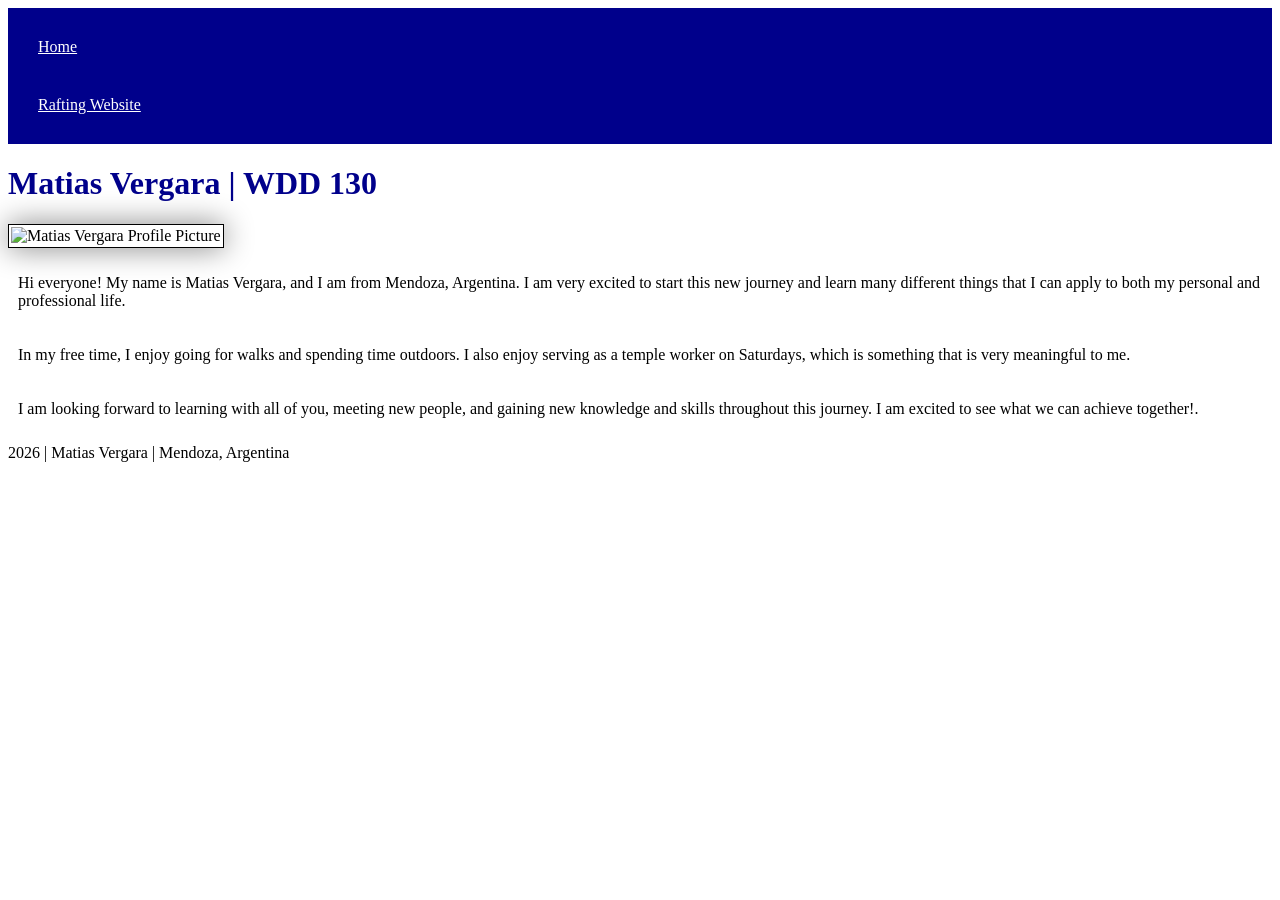
==== index.html @ 6eb877fb "code along w2 first pass" ====
<!DOCTYPE html>
<html lang="en">
<link rel="stylesheet" href="styles/styles.css">

<head>
    <meta charset="UTF-8">
    <meta name="viewport" content="width=device-width, initial-scale=1.0">
    <title>Matias Vergara | WDD 130</title>
</head>

<body>
    <header>
        <nav>
            <a href="#">Home</a>
            <a href="wwr/">Rafting Website</a>
        </nav>
    </header>
    <main>
        <h1>Matias Vergara | WDD 130</h1>
        <img src="images/matias.png" alt="Matias Vergara Profile Picture" width="200">
        <p>Hi everyone! My name is Matias Vergara, and I am from Mendoza, Argentina. I am very excited to start this new journey and learn many different things that I can apply to both my personal and professional life.</p>

        <p>In my free time, I enjoy going for walks and spending time outdoors. I also enjoy serving as a temple worker on Saturdays, which is something that is very meaningful to me.</p>

        <p>I am looking forward to learning with all of you, meeting new people, and gaining new knowledge and skills throughout this journey. I am excited to see what we can achieve together!.</p>
    </main>
    <footer> 2026 | Matias Vergara | Mendoza, Argentina </footer>

</body>

</html>
---- styles/styles.css ----
nav {
    background-color: darkblue;
    padding: 10px;
}

nav a {
    color: white;
    display: block;
    padding: 20px;
}

h1 {
    color: darkblue;
}

img {
    width: 150px height: auto;
    border: 1px solid black;
    padding: 2px;
    box-shadow: 0 0 30px gray;
}

p {
    padding: 10px;
}
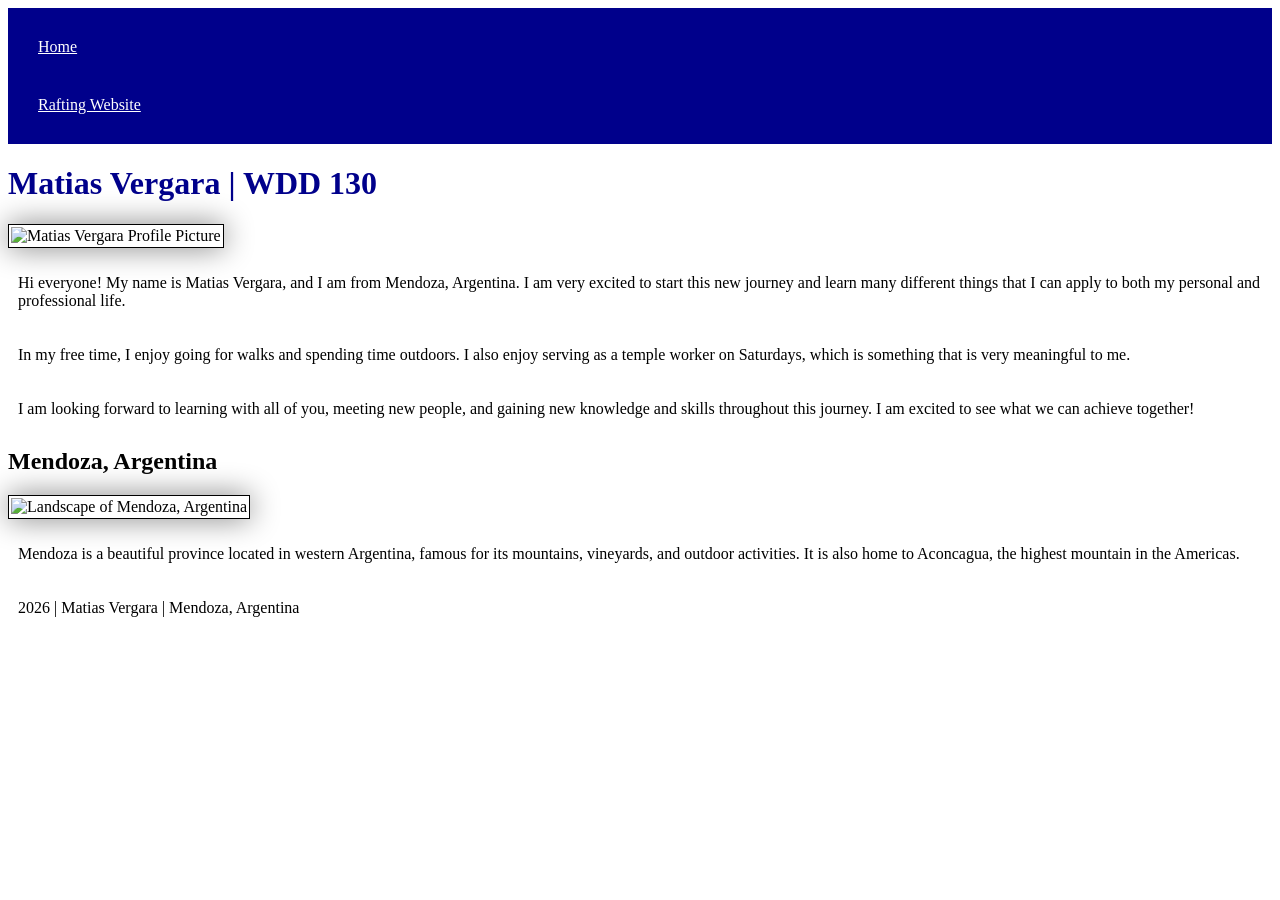
==== commit 51449590: "week02-WDD130" ====
--- a/index.html
+++ b/index.html
@@ -1,11 +1,17 @@
 <!DOCTYPE html>
 <html lang="en">
-<link rel="stylesheet" href="styles/styles.css">
 
 <head>
     <meta charset="UTF-8">
     <meta name="viewport" content="width=device-width, initial-scale=1.0">
     <title>Matias Vergara | WDD 130</title>
+
+    <!-- Meta tags -->
+    <meta name="description" content="Matias Vergara's personal homepage. Learn about my background, interests, and life in Mendoza, Argentina.">
+    <meta name="author" content="Matias Vergara">
+
+    <!-- CSS external file -->
+    <link rel="stylesheet" href="styles/styles.css">
 </head>
 
 <body>
@@ -15,16 +21,47 @@
             <a href="wwr/">Rafting Website</a>
         </nav>
     </header>
+
     <main>
         <h1>Matias Vergara | WDD 130</h1>
+
         <img src="images/matias.png" alt="Matias Vergara Profile Picture" width="200">
-        <p>Hi everyone! My name is Matias Vergara, and I am from Mendoza, Argentina. I am very excited to start this new journey and learn many different things that I can apply to both my personal and professional life.</p>
 
-        <p>In my free time, I enjoy going for walks and spending time outdoors. I also enjoy serving as a temple worker on Saturdays, which is something that is very meaningful to me.</p>
+        <p>
+            Hi everyone! My name is Matias Vergara, and I am from Mendoza, Argentina.
+            I am very excited to start this new journey and learn many different
+            things that I can apply to both my personal and professional life.
+        </p>
 
-        <p>I am looking forward to learning with all of you, meeting new people, and gaining new knowledge and skills throughout this journey. I am excited to see what we can achieve together!.</p>
+        <p>
+            In my free time, I enjoy going for walks and spending time outdoors.
+            I also enjoy serving as a temple worker on Saturdays, which is
+            something that is very meaningful to me.
+        </p>
+
+        <p>
+            I am looking forward to learning with all of you, meeting new people,
+            and gaining new knowledge and skills throughout this journey.
+            I am excited to see what we can achieve together!
+        </p>
     </main>
-    <footer> 2026 | Matias Vergara | Mendoza, Argentina </footer>
+
+    <!-- New aside element -->
+    <aside>
+        <h2>Mendoza, Argentina</h2>
+
+        <img src="images/mendoza.jpg" alt="Landscape of Mendoza, Argentina" width="200">
+
+        <p>
+            Mendoza is a beautiful province located in western Argentina,
+            famous for its mountains, vineyards, and outdoor activities.
+            It is also home to Aconcagua, the highest mountain in the Americas.
+        </p>
+    </aside>
+
+    <footer>
+        <p>2026 | Matias Vergara | Mendoza, Argentina</p>
+    </footer>
 
 </body>
 
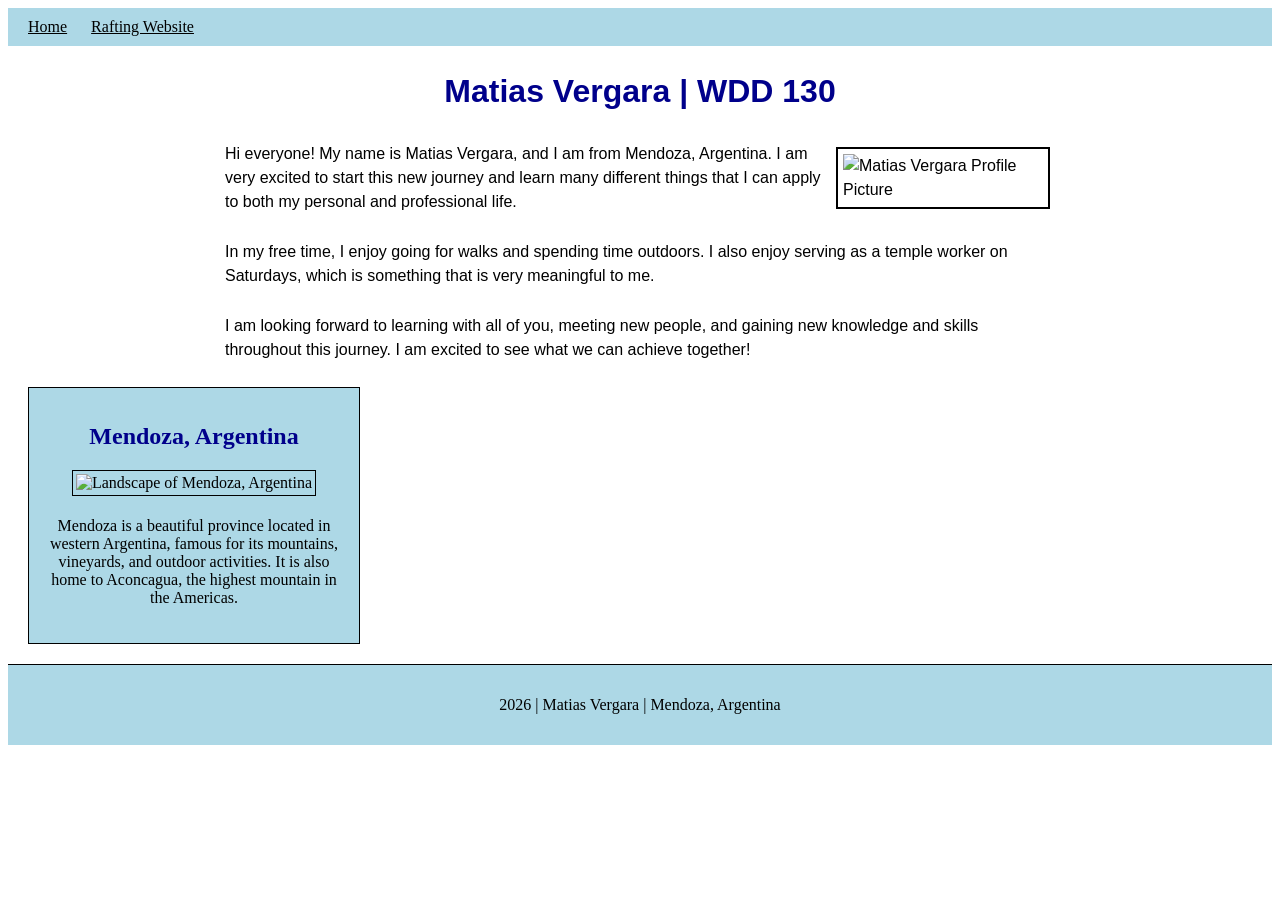
==== commit 575b5845: "week02-WDD130" ====
--- a/index.html
+++ b/index.html
@@ -50,7 +50,7 @@
     <aside>
         <h2>Mendoza, Argentina</h2>
 
-        <img src="images/mendoza.jpg" alt="Landscape of Mendoza, Argentina" width="200">
+        <img src="https://lh3.googleusercontent.com/grass-proxy/AIM7gW3esfbQ7NCfvoOyR4c993O3K_xB1nb79FKECpbA2uB4AHMj_ACJZ4fOhiOyCFH7YhcIlWz-MhOTNLfSUG1qavK5mmfjBbW2KLexzXNngIsmyHsMc8YoWyTiZQWls9fuGQXXW3KnZQQFSS3nh4LUGzVabwoMliSaIaKgNe3_5wdBMps4Psf4aWZ9Pg=s1360-w1360-h1020-rw" alt="Landscape of Mendoza, Argentina" width="200">
 
         <p>
             Mendoza is a beautiful province located in western Argentina,
--- a/styles/styles.css
+++ b/styles/styles.css
@@ -1,25 +1,63 @@
+main {
+    max-width: 840px;
+    margin: 20px auto;
+    font-family: Arial, Helvetica, sans-serif;
+    line-height: 1.5;
+}
+
 nav {
-    background-color: darkblue;
+    background-color: lightblue;
     padding: 10px;
 }
 
 nav a {
-    color: white;
-    display: block;
-    padding: 20px;
+    color: black;
+    padding: 10px;
 }
 
 h1 {
     color: darkblue;
+    text-align: center;
 }
 
-img {
-    width: 150px height: auto;
+h2 {
+    color: darkblue;
+}
+
+main img {
+    width: 200px;
+    height: auto;
+    border: 2px solid black;
+    padding: 5px;
+    float: right;
+    margin: 10px;
+}
+
+aside {
+    width: 300px;
+    margin: 20px;
     border: 1px solid black;
-    padding: 2px;
-    box-shadow: 0 0 30px gray;
+    padding: 15px;
+    background-color: lightblue;
+    color: black;
+    text-align: center;
+}
+
+aside img {
+    width: 200px;
+    height: auto;
+    border: 1px solid black;
+    padding: 3px;
 }
 
 p {
+    padding: 5px;
+}
+
+footer {
+    margin-top: 20px;
+    border-top: 1px solid black;
+    text-align: center;
     padding: 10px;
+    background-color: lightblue;
 }
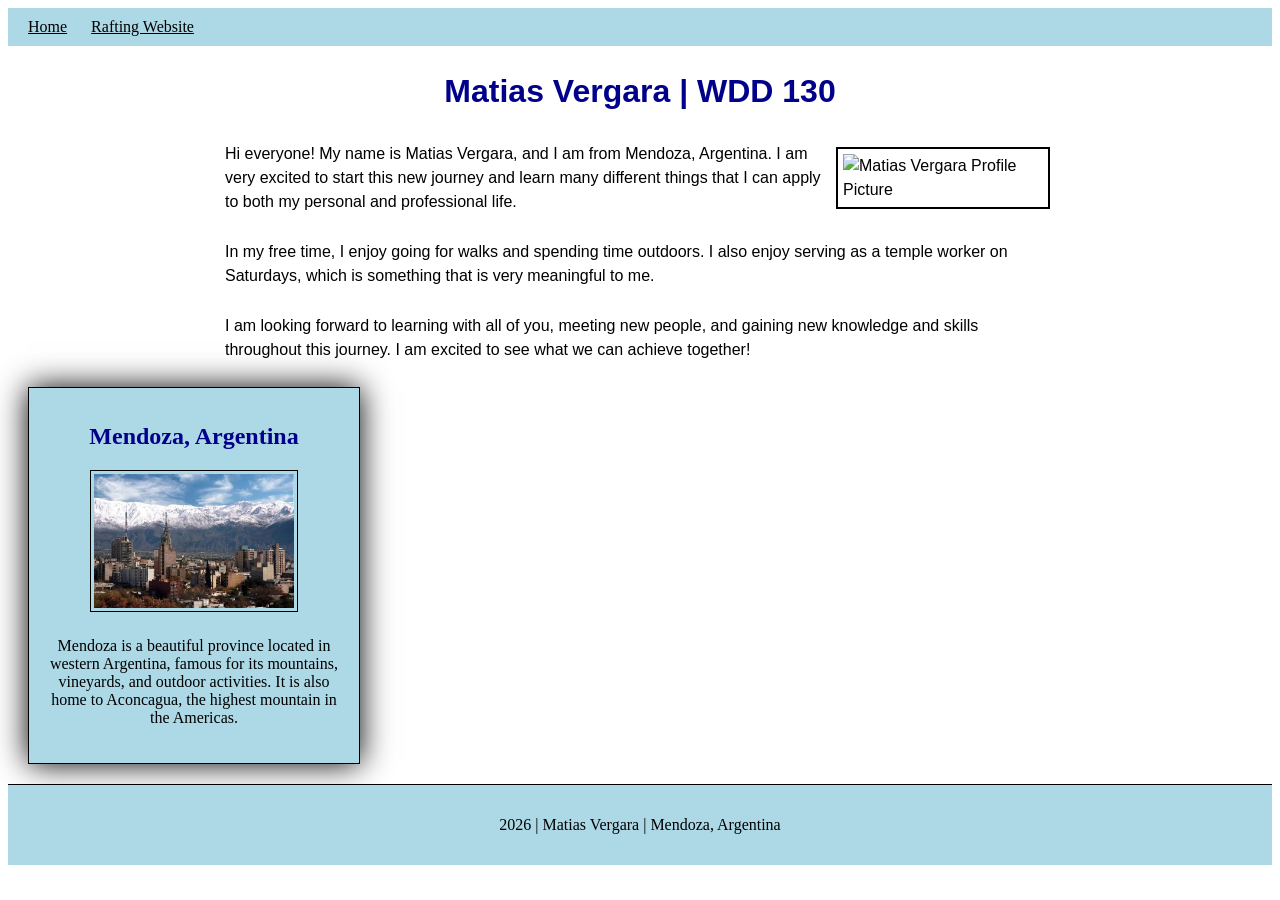
==== commit 6699baf7: "attempt" ====
--- a/index.html
+++ b/index.html
@@ -50,7 +50,7 @@
     <aside>
         <h2>Mendoza, Argentina</h2>
 
-        <img src="https://lh3.googleusercontent.com/grass-proxy/AIM7gW3esfbQ7NCfvoOyR4c993O3K_xB1nb79FKECpbA2uB4AHMj_ACJZ4fOhiOyCFH7YhcIlWz-MhOTNLfSUG1qavK5mmfjBbW2KLexzXNngIsmyHsMc8YoWyTiZQWls9fuGQXXW3KnZQQFSS3nh4LUGzVabwoMliSaIaKgNe3_5wdBMps4Psf4aWZ9Pg=s1360-w1360-h1020-rw" alt="Landscape of Mendoza, Argentina" width="200">
+        <img src="images/mendoza.jpg" width="200">
 
         <p>
             Mendoza is a beautiful province located in western Argentina,
--- a/styles/styles.css
+++ b/styles/styles.css
@@ -31,6 +31,7 @@
     padding: 5px;
     float: right;
     margin: 10px;
+
 }
 
 aside {
@@ -41,6 +42,7 @@
     background-color: lightblue;
     color: black;
     text-align: center;
+    box-shadow: 0 0 30px #020202;
 }
 
 aside img {
@@ -48,6 +50,7 @@
     height: auto;
     border: 1px solid black;
     padding: 3px;
+
 }
 
 p {
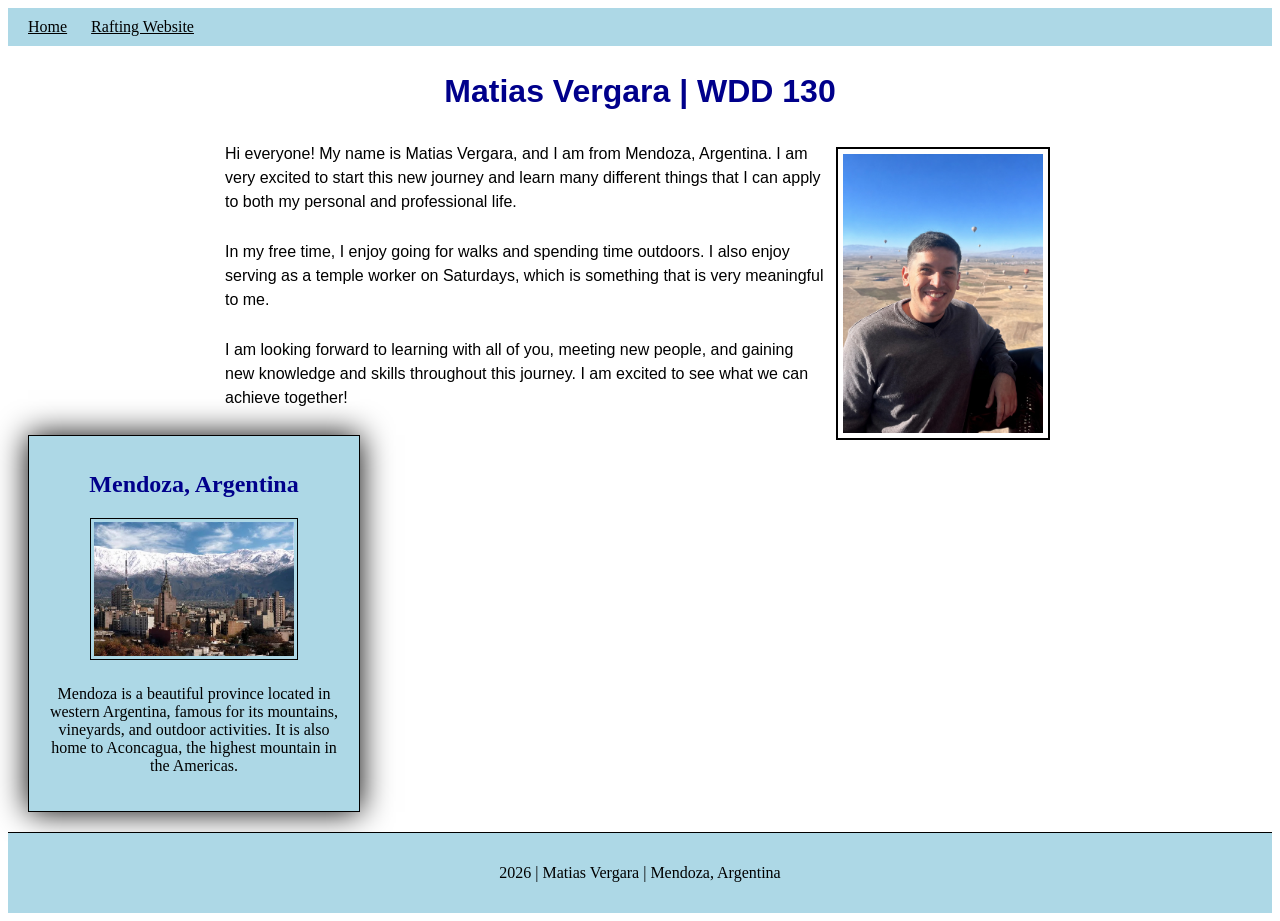
==== commit 5306c844: "Final Attempt - W2" ====
--- a/index.html
+++ b/index.html
@@ -25,7 +25,7 @@
     <main>
         <h1>Matias Vergara | WDD 130</h1>
 
-        <img src="images/matias.png" alt="Matias Vergara Profile Picture" width="200">
+        <img src="images/matias.jpg" alt="Matias Vergara Profile Picture" width="200">
 
         <p>
             Hi everyone! My name is Matias Vergara, and I am from Mendoza, Argentina.
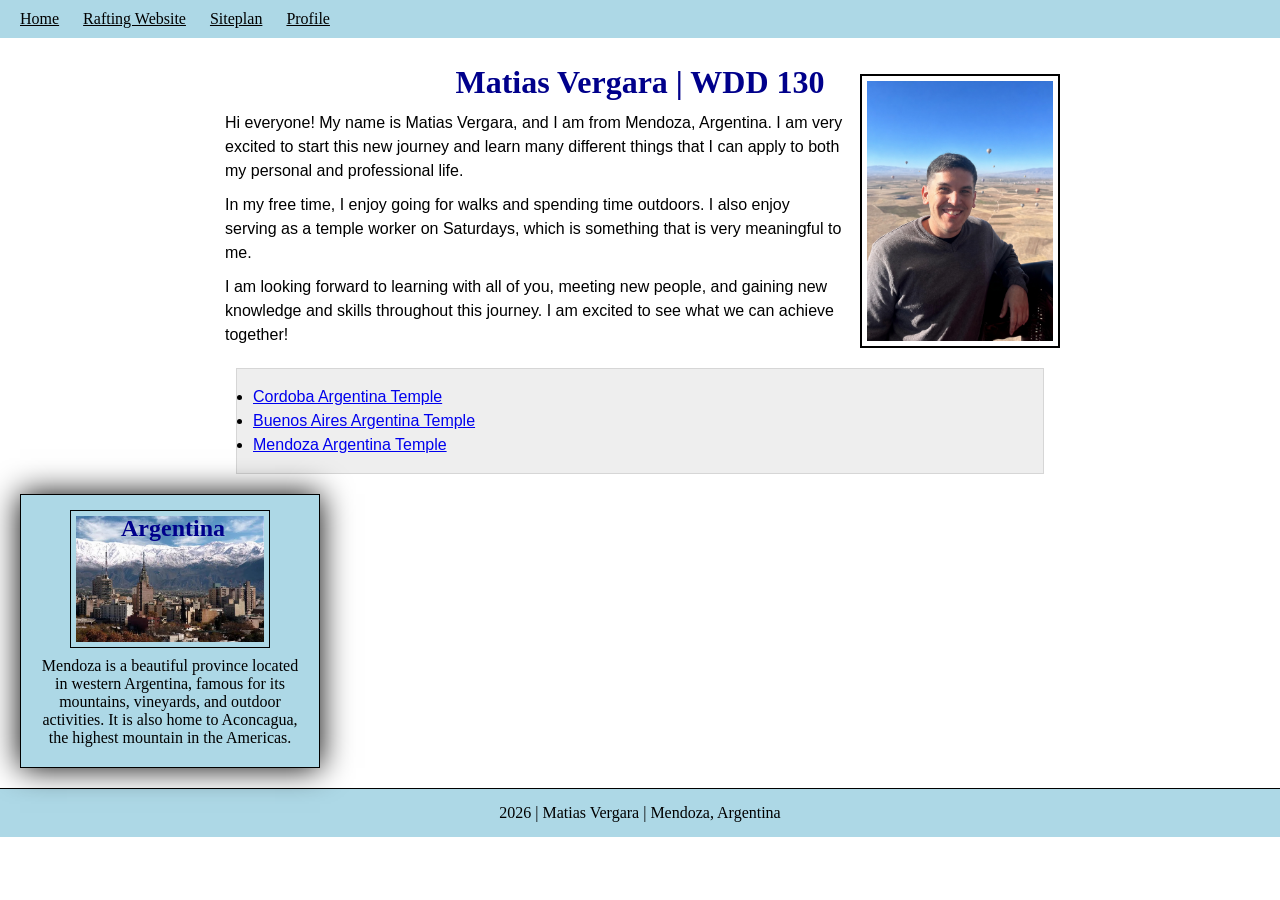
==== commit ff0cc672: "main code W3" ====
--- a/index.html
+++ b/index.html
@@ -1,3 +1,4 @@
+<!-- November 12 2026 -->
 <!DOCTYPE html>
 <html lang="en">
 
@@ -19,13 +20,14 @@
         <nav>
             <a href="#">Home</a>
             <a href="wwr/">Rafting Website</a>
+            <a href="ww/> Site-plan-rafting.html">Siteplan</a>
+            <a href="https://www.linkedin.com/in/matiasvergara98/">Profile</a>
         </nav>
     </header>
-
     <main>
         <h1>Matias Vergara | WDD 130</h1>
 
-        <img src="images/matias.jpg" alt="Matias Vergara Profile Picture" width="200">
+        <img src=" images/matias.jpg" alt="Matias Vergara Profile Picture" width="200">
 
         <p>
             Hi everyone! My name is Matias Vergara, and I am from Mendoza, Argentina.
@@ -44,13 +46,18 @@
             and gaining new knowledge and skills throughout this journey.
             I am excited to see what we can achieve together!
         </p>
+        <ul class="box">
+            <li><a href="https://www.churchofjesuschrist.org/temples/details/cordoba-argentina-temple?lang=eng">Cordoba Argentina Temple</a></li>
+            <li><a href="https://www.churchofjesuschrist.org/temples/details/buenos-aires-argentina-temple?lang=eng">Buenos Aires Argentina Temple</a></li>
+            <li><a href="https://www.churchofjesuschrist.org/temples/details/mendoza-argentina-temple?lang=eng">Mendoza Argentina Temple</a></li>
+        </ul>
     </main>
 
     <!-- New aside element -->
     <aside>
-        <h2>Mendoza, Argentina</h2>
+        <h2>Argentina</h2>
 
-        <img src="images/mendoza.jpg" width="200">
+        <img src="images/mendoza.jpg" alt="Landscape of Mendoza, Argentina" width="200">
 
         <p>
             Mendoza is a beautiful province located in western Argentina,
--- a/styles/styles.css
+++ b/styles/styles.css
@@ -1,66 +1,105 @@
+* {
+    margin: 0%;
+    padding: 0;
+    box-sizing: border-box;
+}
+
+:root {
+    /* Colors */
+    --background-color: lightblue;
+    --heading-color: darkblue;
+    --text-color: black;
+    --border-color: black;
+
+    /* Sizes */
+    --image-width: 200px;
+    --spacing-small: 5px;
+    --spacing-medium: 10px;
+    --spacing-large: 20px;
+
+    /* Borders */
+    --border-thin: 1px solid var(--border-color);
+}
+
+/* Main content */
 main {
     max-width: 840px;
-    margin: 20px auto;
+    margin: var(--spacing-large) auto;
     font-family: Arial, Helvetica, sans-serif;
     line-height: 1.5;
 }
 
 nav {
-    background-color: lightblue;
-    padding: 10px;
+    background-color: var(--background-color);
+    padding: var(--spacing-medium);
 }
 
 nav a {
-    color: black;
-    padding: 10px;
+    color: var(--text-color);
+    padding: var(--spacing-medium);
 }
 
 h1 {
-    color: darkblue;
+    color: var(--heading-color);
     text-align: center;
+    font-family: 'Times New Roman', Times, serif;
 }
 
 h2 {
-    color: darkblue;
+    color: var(--heading-color);
 }
 
 main img {
-    width: 200px;
+    width: var(--image-width);
     height: auto;
-    border: 2px solid black;
-    padding: 5px;
+    border: 2px solid var(--border-color);
+    padding: var(--spacing-small);
     float: right;
-    margin: 10px;
-
+    margin: -2rem 0 1rem 1rem;
 }
 
 aside {
     width: 300px;
-    margin: 20px;
-    border: 1px solid black;
+    margin: var(--spacing-large);
+    border: var(--border-thin);
     padding: 15px;
-    background-color: lightblue;
-    color: black;
+    background-color: var(--background-color);
+    color: var(--text-color);
     text-align: center;
     box-shadow: 0 0 30px #020202;
+    position: relative;
 }
 
 aside img {
-    width: 200px;
+    width: var(--image-width);
     height: auto;
-    border: 1px solid black;
-    padding: 3px;
+    border: var(--border-thin);
+    padding: 5px;
+}
 
+aside h2 {
+    position: absolute;
+    top: 20px;
+    left: 100px;
 }
 
 p {
-    padding: 5px;
+    padding: var(--spacing-small);
 }
 
 footer {
-    margin-top: 20px;
-    border-top: 1px solid black;
+    margin-top: var(--spacing-large);
+    border-top: var(--border-thin);
     text-align: center;
-    padding: 10px;
-    background-color: lightblue;
+    padding: var(--spacing-medium);
+    background-color: var(--background-color);
 }
+
+/* Class Selectors */
+.box {
+    margin: 1rem;
+    border: 1px solid rgb(0 0 0 / .1);
+    padding: 1rem;
+    background-color: #eee;
+    color: #000
+}
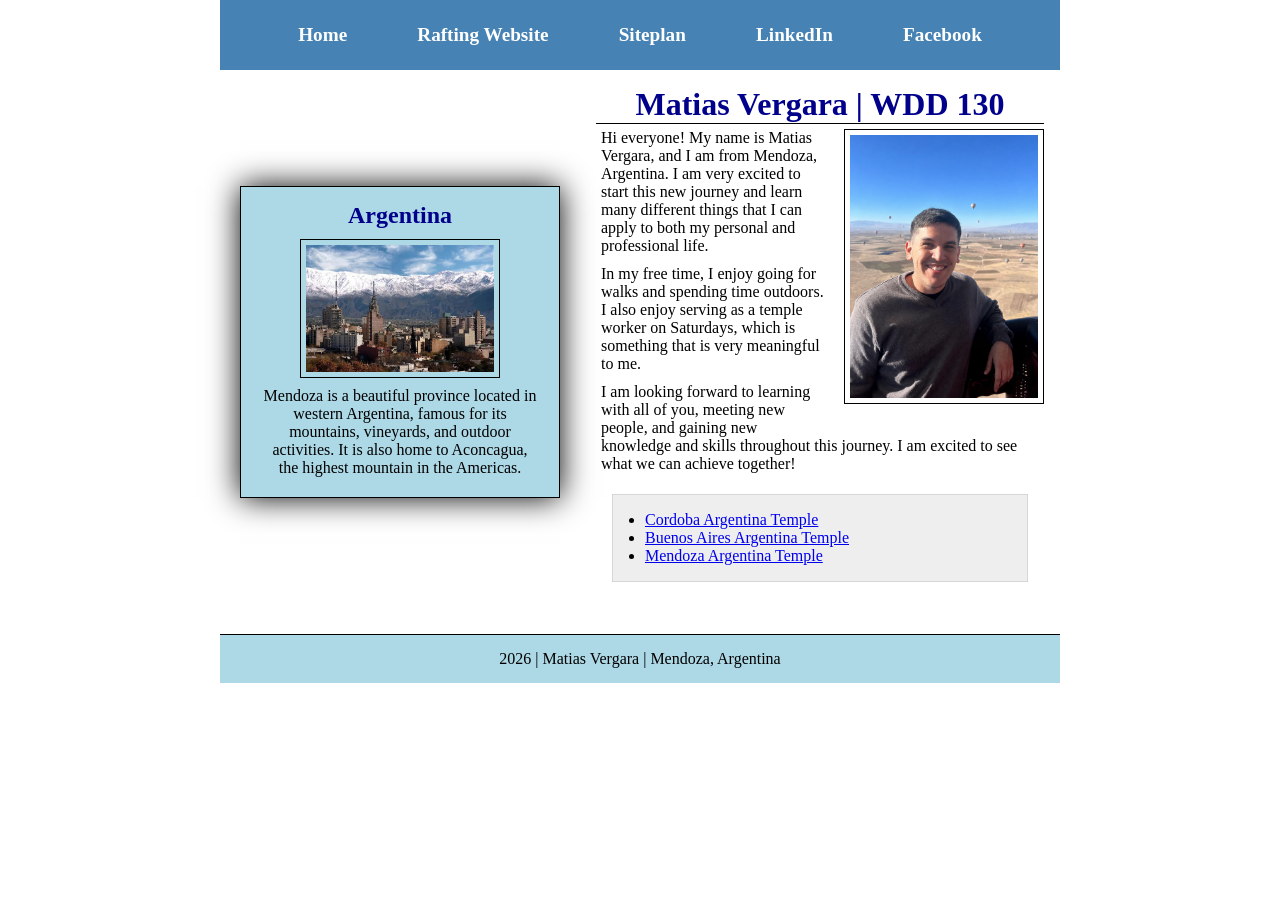
==== commit 63751053: "mainhtml" ====
--- a/index.html
+++ b/index.html
@@ -1,4 +1,3 @@
-<!-- November 12 2026 -->
 <!DOCTYPE html>
 <html lang="en">
 
@@ -20,51 +19,57 @@
         <nav>
             <a href="#">Home</a>
             <a href="wwr/">Rafting Website</a>
-            <a href="ww/> Site-plan-rafting.html">Siteplan</a>
-            <a href="https://www.linkedin.com/in/matiasvergara98/">Profile</a>
+            <a href="wwr/site-plan-rafting.html">Siteplan</a>
+            <a href="https://www.linkedin.com/in/matiasvergara98/">LinkedIn</a>
+            <a href="https://www.facebook.com/">Facebook</a>
         </nav>
     </header>
-    <main>
-        <h1>Matias Vergara | WDD 130</h1>
 
-        <img src=" images/matias.jpg" alt="Matias Vergara Profile Picture" width="200">
+    <div class="grid">
 
-        <p>
-            Hi everyone! My name is Matias Vergara, and I am from Mendoza, Argentina.
-            I am very excited to start this new journey and learn many different
-            things that I can apply to both my personal and professional life.
-        </p>
+        <main>
+            <h1>Matias Vergara | WDD 130</h1>
 
-        <p>
-            In my free time, I enjoy going for walks and spending time outdoors.
-            I also enjoy serving as a temple worker on Saturdays, which is
-            something that is very meaningful to me.
-        </p>
+            <img src="images/matias.jpg" alt="Matias Vergara Profile Picture" width="200">
 
-        <p>
-            I am looking forward to learning with all of you, meeting new people,
-            and gaining new knowledge and skills throughout this journey.
-            I am excited to see what we can achieve together!
-        </p>
-        <ul class="box">
-            <li><a href="https://www.churchofjesuschrist.org/temples/details/cordoba-argentina-temple?lang=eng">Cordoba Argentina Temple</a></li>
-            <li><a href="https://www.churchofjesuschrist.org/temples/details/buenos-aires-argentina-temple?lang=eng">Buenos Aires Argentina Temple</a></li>
-            <li><a href="https://www.churchofjesuschrist.org/temples/details/mendoza-argentina-temple?lang=eng">Mendoza Argentina Temple</a></li>
-        </ul>
-    </main>
+            <p>
+                Hi everyone! My name is Matias Vergara, and I am from Mendoza, Argentina.
+                I am very excited to start this new journey and learn many different
+                things that I can apply to both my personal and professional life.
+            </p>
 
-    <!-- New aside element -->
-    <aside>
-        <h2>Argentina</h2>
+            <p>
+                In my free time, I enjoy going for walks and spending time outdoors.
+                I also enjoy serving as a temple worker on Saturdays, which is
+                something that is very meaningful to me.
+            </p>
 
-        <img src="images/mendoza.jpg" alt="Landscape of Mendoza, Argentina" width="200">
+            <p>
+                I am looking forward to learning with all of you, meeting new people,
+                and gaining new knowledge and skills throughout this journey.
+                I am excited to see what we can achieve together!
+            </p>
 
-        <p>
-            Mendoza is a beautiful province located in western Argentina,
-            famous for its mountains, vineyards, and outdoor activities.
-            It is also home to Aconcagua, the highest mountain in the Americas.
-        </p>
-    </aside>
+            <ul class="box">
+                <li><a href="https://www.churchofjesuschrist.org/temples/details/cordoba-argentina-temple?lang=eng">Cordoba Argentina Temple</a></li>
+                <li><a href="https://www.churchofjesuschrist.org/temples/details/buenos-aires-argentina-temple?lang=eng">Buenos Aires Argentina Temple</a></li>
+                <li><a href="https://www.churchofjesuschrist.org/temples/details/mendoza-argentina-temple?lang=eng">Mendoza Argentina Temple</a></li>
+            </ul>
+        </main>
+
+        <aside>
+            <h2>Argentina</h2>
+
+            <img src="images/mendoza.jpg" alt="Landscape of Mendoza, Argentina" width="200">
+
+            <p>
+                Mendoza is a beautiful province located in western Argentina,
+                famous for its mountains, vineyards, and outdoor activities.
+                It is also home to Aconcagua, the highest mountain in the Americas.
+            </p>
+        </aside>
+
+    </div>
 
     <footer>
         <p>2026 | Matias Vergara | Mendoza, Argentina</p>
--- a/styles/styles.css
+++ b/styles/styles.css
@@ -1,9 +1,11 @@
+/* Universal Selector */
 * {
-    margin: 0%;
+    margin: 0;
     padding: 0;
     box-sizing: border-box;
 }
 
+/* Root Variables */
 :root {
     /* Colors */
     --background-color: lightblue;
@@ -21,45 +23,94 @@
     --border-thin: 1px solid var(--border-color);
 }
 
-/* Main content */
+/* Header, Grid and Footer */
+header,
+.grid,
+footer {
+    max-width: 840px;
+    margin: 0 auto;
+}
+
+/* Navigation */
+nav {
+    background-color: steelblue;
+    padding: 1rem;
+    display: flex;
+    justify-content: space-evenly;
+    align-items: center;
+}
+
+/* Navigation Links */
+nav a {
+    display: block;
+    padding: 0.5rem;
+    text-decoration: none;
+    font-size: 1.2rem;
+    font-weight: 700;
+    color: #fff;
+}
+
+/* Grid Layout */
+.grid {
+    display: grid;
+    align-items: center;
+}
+
+/* Main Grid Position */
 main {
-    max-width: 840px;
-    margin: var(--spacing-large) auto;
+    grid-column: 2/3;
+    margin: 1rem;
+}
+
+/* Aside */
+aside {
+    width: 20rem;
+    margin: var(--spacing-large);
+    border: var(--border-thin);
+    padding: 15px;
+    background-color: var(--background-color);
+    color: var(--text-color);
+    text-align: center;
+    box-shadow: 0 0 30px #020202;
+    position: relative;
+    grid-column: 1/2;
+    grid-row: 1/2;
+}
+}
+
+/* Main Content */
+main {
+    margin: 1rem;
     font-family: Arial, Helvetica, sans-serif;
     line-height: 1.5;
 }
 
-nav {
-    background-color: var(--background-color);
-    padding: var(--spacing-medium);
-}
-
-nav a {
-    color: var(--text-color);
-    padding: var(--spacing-medium);
-}
-
+/* Heading */
 h1 {
     color: var(--heading-color);
     text-align: center;
     font-family: 'Times New Roman', Times, serif;
+    border-bottom: 1px solid var(--border-color);
 }
 
+/* Second Heading */
 h2 {
     color: var(--heading-color);
 }
 
+/* Main Image */
 main img {
     width: var(--image-width);
     height: auto;
-    border: 2px solid var(--border-color);
+    border: 1px solid var(--border-color);
     padding: var(--spacing-small);
     float: right;
-    margin: -2rem 0 1rem 1rem;
+    margin: 5px 0 1rem 1rem;
 }
 
+/* Aside */
 aside {
-    width: 300px;
+    width: 20rem;
     margin: var(--spacing-large);
     border: var(--border-thin);
     padding: 15px;
@@ -70,6 +121,7 @@
     position: relative;
 }
 
+/* Aside Image */
 aside img {
     width: var(--image-width);
     height: auto;
@@ -77,16 +129,18 @@
     padding: 5px;
 }
 
+/* Aside Heading */
 aside h2 {
-    position: absolute;
-    top: 20px;
-    left: 100px;
+    color: var(--heading-color);
+    margin-bottom: 10px;
 }
 
+/* Paragraphs */
 p {
     padding: var(--spacing-small);
 }
 
+/* Footer */
 footer {
     margin-top: var(--spacing-large);
     border-top: var(--border-thin);
@@ -100,6 +154,7 @@
     margin: 1rem;
     border: 1px solid rgb(0 0 0 / .1);
     padding: 1rem;
+    padding-left: 2rem;
     background-color: #eee;
-    color: #000
+    color: #000;
 }
